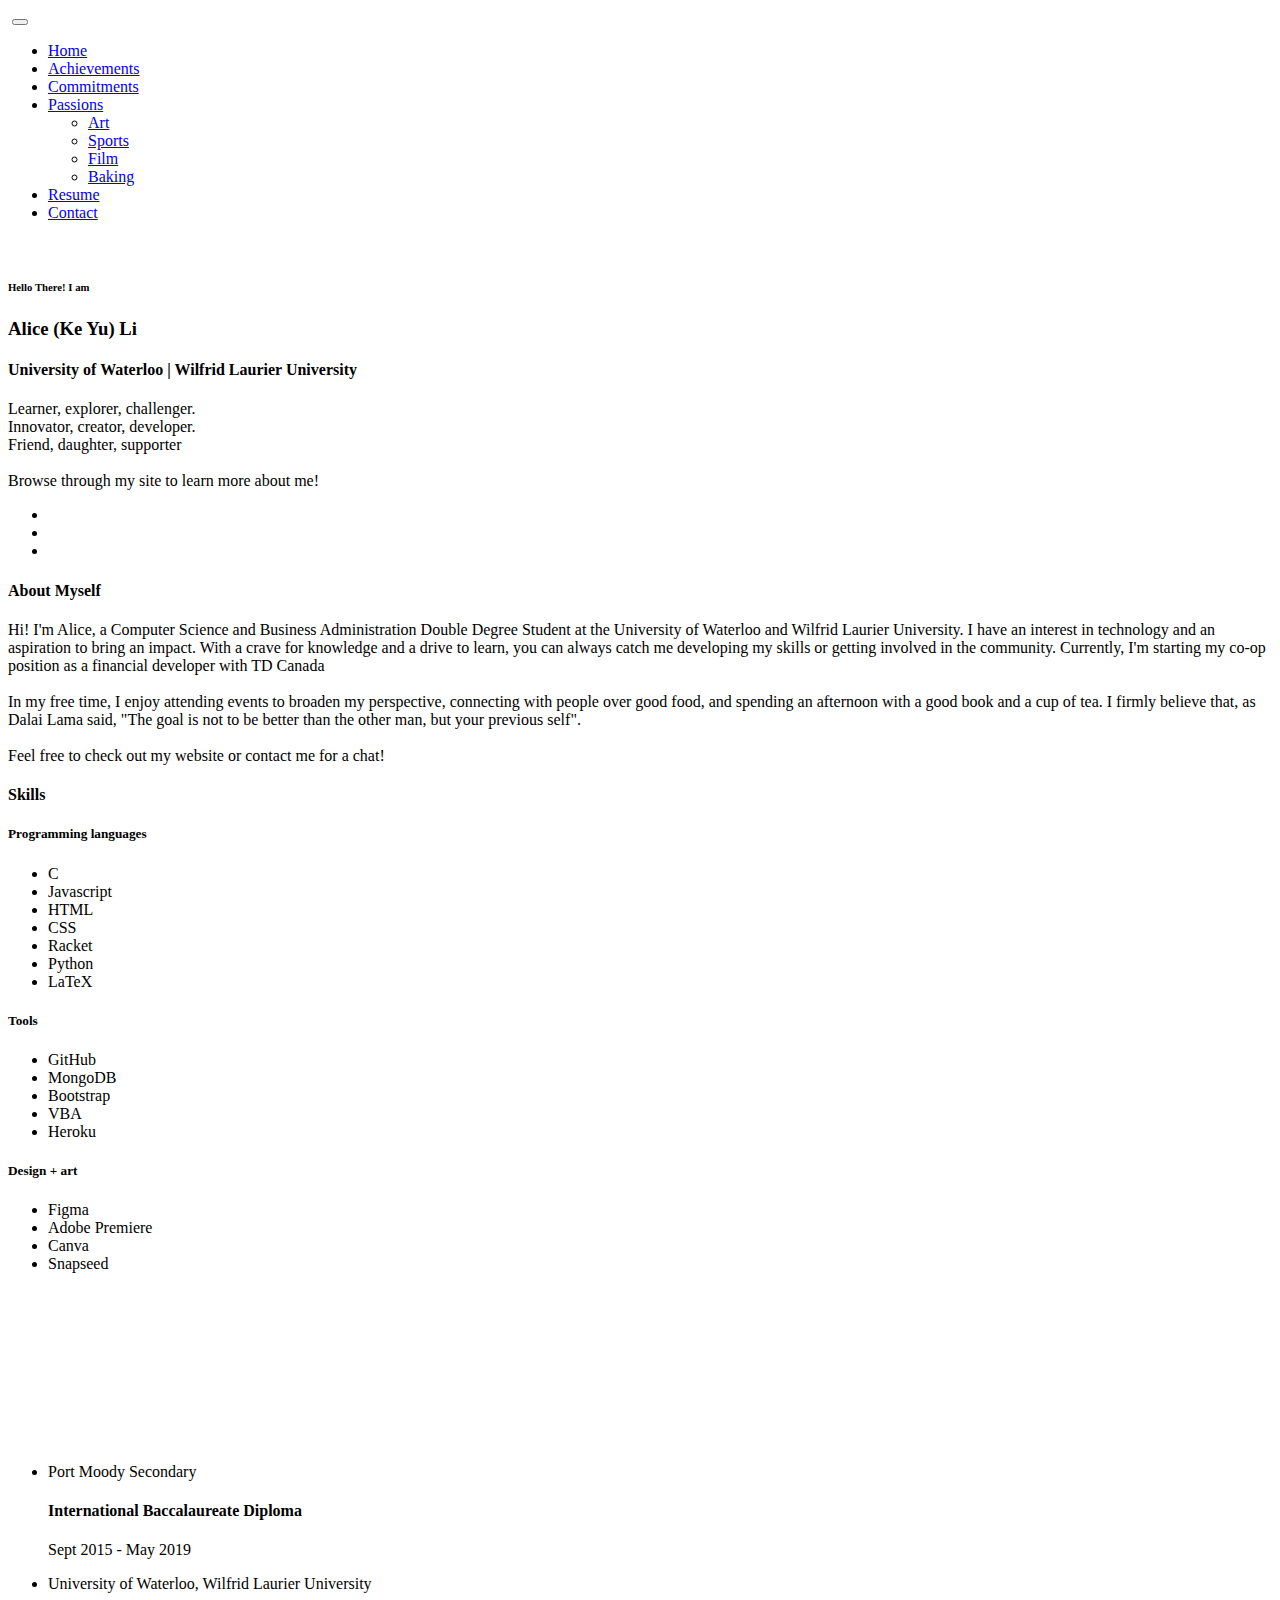
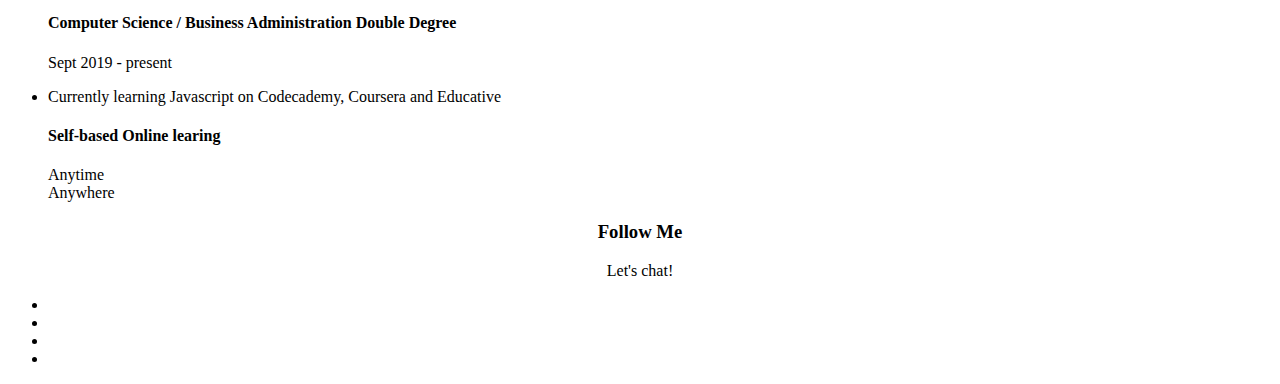
==== index.html @ d1465720 "setup Analytics" ====
<!doctype html>
<html lang="en">
    <head>
		<!-- Global site tag (gtag.js) - Google Analytics -->
		<script async src="https://www.googletagmanager.com/gtag/js?id=UA-165931136-1"></script>
		<script>
		window.dataLayer = window.dataLayer || [];
		function gtag(){dataLayer.push(arguments);}
		gtag('js', new Date());

		gtag('config', 'UA-165931136-1');
		</script>

        <!-- Required meta tags -->
        <meta charset="utf-8">
        <meta name="viewport" content="width=device-width, initial-scale=1, shrink-to-fit=no">
        <link rel="icon" href="img/favicon.png" type="image/png">
		<title>Alice (Ke Yu)</title>
		
        <link rel="stylesheet" href="css/bootstrap.css">
        <link rel="stylesheet" href="vendors/linericon/style.css">
        <link rel="stylesheet" href="css/font-awesome.min.css">
        <link rel="stylesheet" href="vendors/nice-select/css/nice-select.css">
        <!-- main css -->
        <link rel="stylesheet" href="css/style.css">
		<link rel="stylesheet" href="css/responsive.css">
		
	</head>


    <body>
        
        <!--================Header Menu Area =================-->
        <header class="header_area">
            <div class="main_menu">
            	<nav class="navbar navbar-expand-lg navbar-light">
					<div class="container box_1620">
						<!-- Brand and toggle get grouped for better mobile display -->
						<a class="navbar-brand logo_h" href="index.html"><img src="img/logo.png" alt=""></a>
						<button class="navbar-toggler" type="button" data-toggle="collapse" data-target="#navbarSupportedContent" aria-controls="navbarSupportedContent" aria-expanded="false" aria-label="Toggle navigation">
							<span class="icon-bar"></span>
							<span class="icon-bar"></span>
							<span class="icon-bar"></span>
						</button>
						<!-- Collect the nav links, forms, and other content for toggling -->
						<div class="collapse navbar-collapse offset" id="navbarSupportedContent">
							<ul class="nav navbar-nav menu_nav ml-auto">
								<li class="nav-item active"><a class="nav-link" href="index.html">Home</a></li> 
								<li class="nav-item"><a class="nav-link" href="achievements.html">Achievements</a></li> 
								<li class="nav-item"><a class="nav-link" href="commitments.html">Commitments</a></li> 
								<li class="nav-item submenu dropdown">
									<a href="#" class="nav-link dropdown-toggle" data-toggle="dropdown" role="button" aria-haspopup="true" aria-expanded="false">Passions</a>
									<ul class="dropdown-menu">
										<li class="nav-item"><a class="nav-link" href="art.html">Art</a></li>
										<li class="nav-item"><a class="nav-link" href="sports.html">Sports</a></li>
										<li class="nav-item"><a class="nav-link" href="film.html">Film</a></li>
										<li class="nav-item"><a class="nav-link" href="baking.html">Baking</a></li>
									</ul>
								</li> 
								<li class="nav-item"><a class="nav-link" href="resume.pdf" target="_blank">Resume</a></li>
								<li class="nav-item"><a class="nav-link" href="contact.html">Contact</a></li>
							</ul>
						</div> 
					</div>
            	</nav>
            </div>
        </header>
        <!--================Header Menu Area =================-->
		
		




        <!--================Home Banner Area =================-->
        <section class="home_banner_area">
           	<div class="container box_1620">
           		<div class="banner_inner d-flex align-items-center">
					<div class="banner_content">
						<div class="media">
							<div class="d-flex">
								<img src="img/personal.jpeg" alt="">
							</div>
							<div class="media-body">
								<div class="personal_text">
									<h6>Hello There! I am</h6>
									<h3>Alice (Ke Yu) Li</h3>
									<h4>University of Waterloo   |   Wilfrid Laurier University</h4>
									<p>Learner, explorer, challenger. <br /> Innovator, creator, developer. <br /> Friend, daughter, supporter  <br /><br />
									Browse through my site to learn more about me!</p>
				<!--	<p>I'm a student, developer, hungry, curious, explore, open to learn, share, feedback, challenge, self discipline, sleep, eat, </p> -->
									<ul class="list basic_info">
										</ul>
									<ul class="list personal_social">
										<li><a href="https://www.facebook.com/cocolikeyu" target="_blank"><i class="fa fa-facebook"></i></a></li>
										<li><a href="https://www.linkedin.com/in/alice-li-keyu/" target="_blank"><i class="fa fa-linkedin"></i></a></li>
										<li><a href="https://www.instagram.com/aliceelii/" target="_blank"><i class="fa fa-instagram"></i></a></li>
									</ul>
								</div>
							</div>
						</div>
					</div>
				</div>
            </div>
        </section>
        <!--================End Home Banner Area =================-->
        
        <!--================Welcome Area =================-->
        <section class="welcome_area p_120">
        	<div class="container">
        		<div class="row welcome_inner">
        			<div class="col-lg-6">
        				<div class="welcome_text">
        					<h4>About Myself</h4>
        					<p>Hi! I'm Alice, a Computer Science and Business Administration Double Degree Student 
								at the University of Waterloo and Wilfrid Laurier University. I have an interest in technology and an aspiration 
							to bring an impact. With a crave for knowledge and a drive to learn, you can always catch me developing my skills or 
							getting involved in the community. Currently, I'm starting my co-op position as a financial developer with TD Canada<br/><br/>
							In my free time, I enjoy attending events to broaden my perspective, connecting with people over good food, and 
							spending an afternoon with a good book and a cup of tea. I firmly believe that, as Dalai Lama said, 
							"The goal is not to be better than the other man, but your previous self".<br/><br/>
							Feel free to check out my website or contact me for a chat!
						</p>
        				</div>
        			</div>
        			<div class="col-lg-6">
        				<div class="welcome_text">
						<h4>Skills</h4>
						<div class="row">
							<div class="col">
							<h5>Programming languages</h5>
								<ul>
									<li>C</li>
									<li>Javascript</li>
									<li>HTML</li>
									<li>CSS</li>
									<li>Racket</li>
									<li>Python</li>
									<li>LaTeX</li>
								</ul>
							</div>
							<div class="col">
								<h5>Tools</h5>
								<ul>
									<li>GitHub</li>
									<li>MongoDB</li>
									<li>Bootstrap</li>
									<li>VBA</li>
									<li>Heroku</li>
								</ul>
								<h5>Design + art</h5>
								<ul>
									<li>Figma</li>
									<li>Adobe Premiere</li>
									<li>Canva</li>
									<li>Snapseed</li>
								</ul>
							</div>
							</div>
						</div>
        			</div>
        		</div>
        	</div>
        </section>
        <!--================End Welcome Area =================-->
        
        <!--================My Tabs Area =================-->
        <section class="mytabs_area p_120">
        	<div class="container">
        		<div class="tabs_inner">
					<ul style="text-align: center; padding-bottom:20px;">
						
							<h4 style="color:white; font-size:250%"> My Education</h4>
						
					</ul>
					<div class="tab-content" id="myTabContent">
						<div class="tab-pane fade show active" id="home" aria-labelledby="home-tab">
							<ul class="list">
								<li>
									<span></span>
									<div class="media">
										<div class="d-flex" style="width:60%;">
											<p>Port Moody Secondary</p>
										</div>
										<div class="media-body">
											<h4>International Baccalaureate Diploma</h4>
											<p>Sept 2015 - May 2019</p>
										</div>
									</div>
								</li>
								<li>
									<span></span>
									<div class="media">
										<div class="d-flex" style="width:60%;">
											<p>University of Waterloo, Wilfrid Laurier University</p>
										</div>
										<div class="media-body">
											<h4>Computer Science / Business Administration Double Degree</h4>
											<p>Sept 2019 - present </p>
										</div>
									</div>
								</li>
								<li>
								<span></span>
									<div class="media">
										<div class="d-flex" style="width:60%;">
											<p>Currently learning Javascript on Codecademy, Coursera and Educative</p>
										</div>
										<div class="media-body">
											<h4>Self-based Online learing</h4>
											<p>Anytime <br />Anywhere</p>
										</div>
									</div>
								</li>
							</ul>
						</div>
					</div>
        		</div>
        	</div>
        </section>
        <!--================End My Tabs Area =================-->
        
		
        <!--================Footer Area =================-->
        <footer class="footer_area p_100">
        	<div class="container">
        		<div class="row footer_inner">
        			<div class="col-4">
        			</div>
        			<div class="col-4">
        				<aside class="f_widget social_widget" style="text-align: center;">
        					<div class="f_title" >
        						<h3>Follow Me</h3>
        					</div>
        					<p>Let's chat!</p>
        					<ul class="list">
        						<li><a href="https://www.facebook.com/cocolikeyu"><i class="fa fa-facebook"></i></a></li>
        						<li><a href="https://www.instagram.com/aliceelii/"><i class="fa fa-instagram"></i></a></li>
        						<li><a href="https://www.linkedin.com/in/alice-li-keyu/"><i class="fa fa-linkedin"></i></a></li>
        						<li><a href="https://github.com/keyualiceli"><i class="fa fa-github"></i></a></li>
        					</ul>
        				</aside>
                    </div>
                    <div class="col-4"></div>
        		</div>
        	</div>
        </footer>
        <!--================End Footer Area =================-->
        
        
        
        
        
        
        <!-- Optional JavaScript -->
        <!-- jQuery first, then Popper.js, then Bootstrap JS -->
        <script src="js/jquery-3.3.1.min.js"></script>
        <script src="js/bootstrap.min.js"></script>
        <script src="vendors/nice-select/js/jquery.nice-select.min.js"></script>
    </body>
</html>
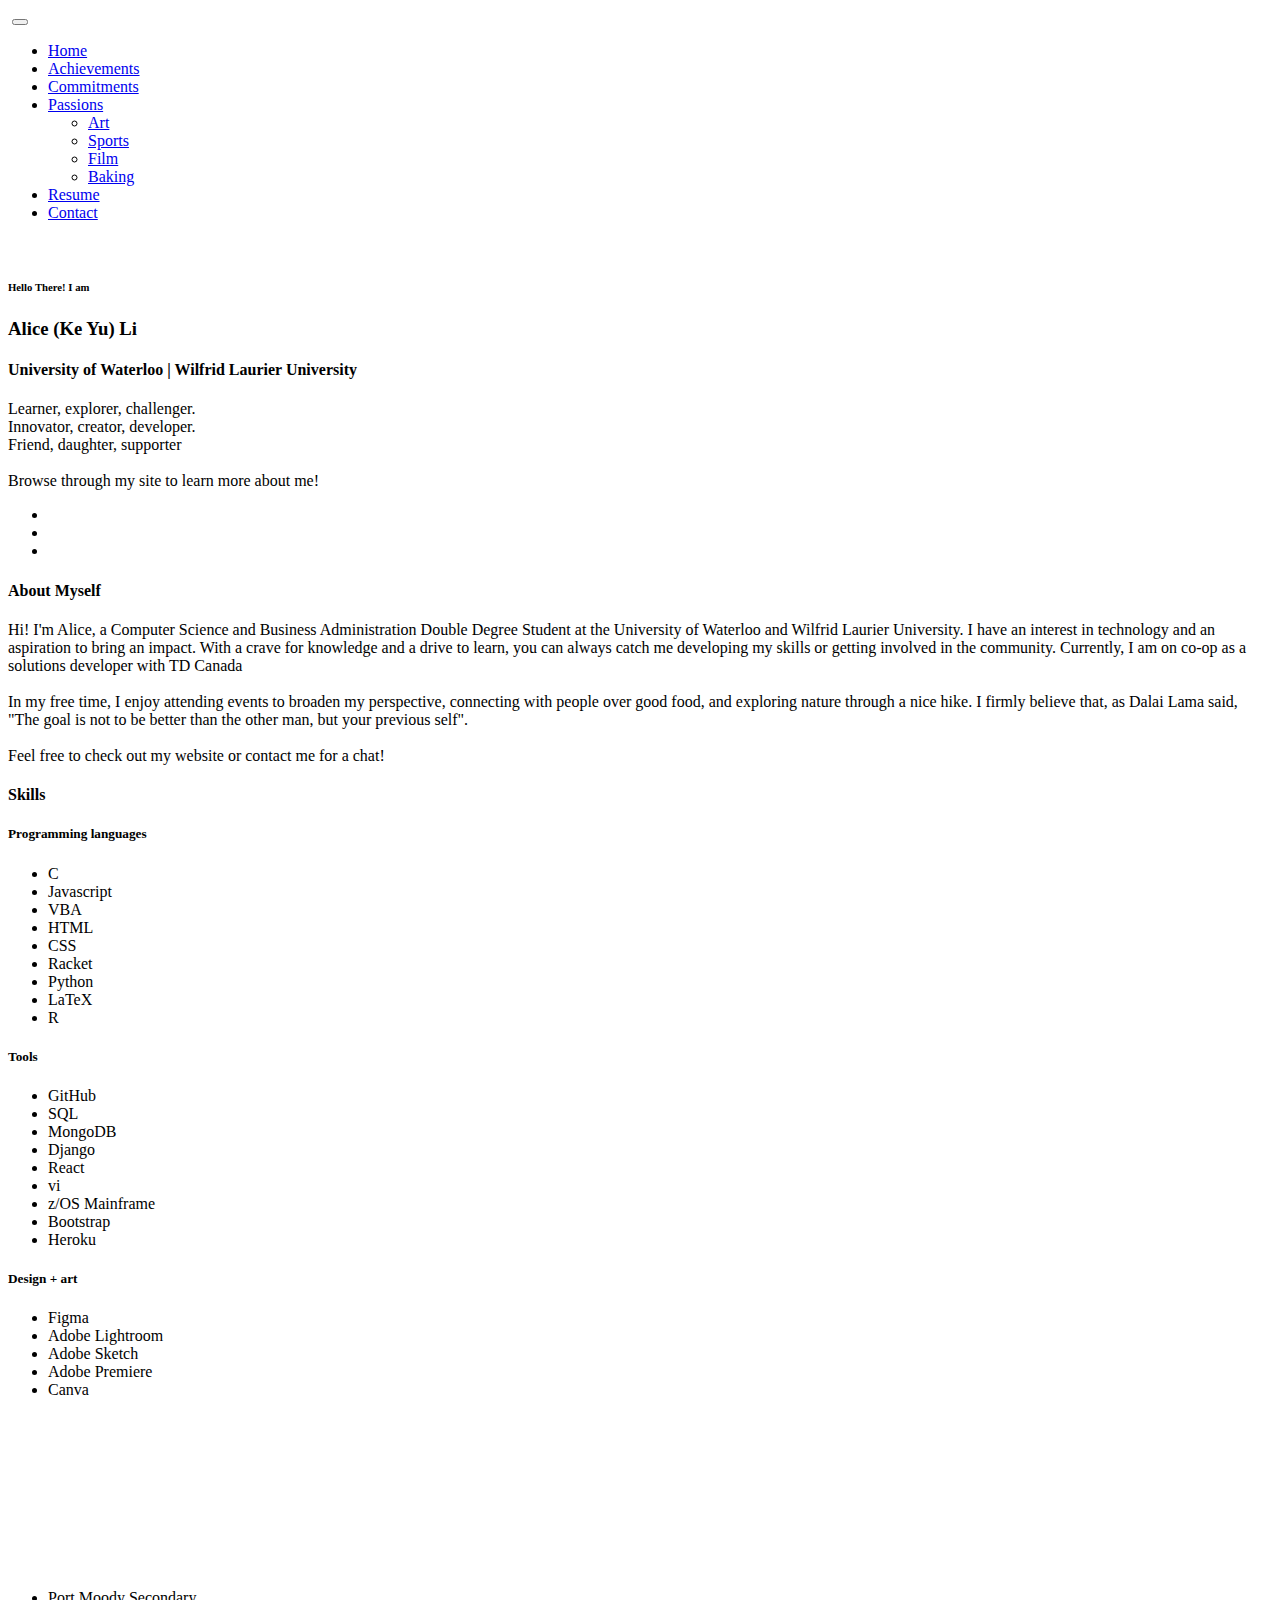
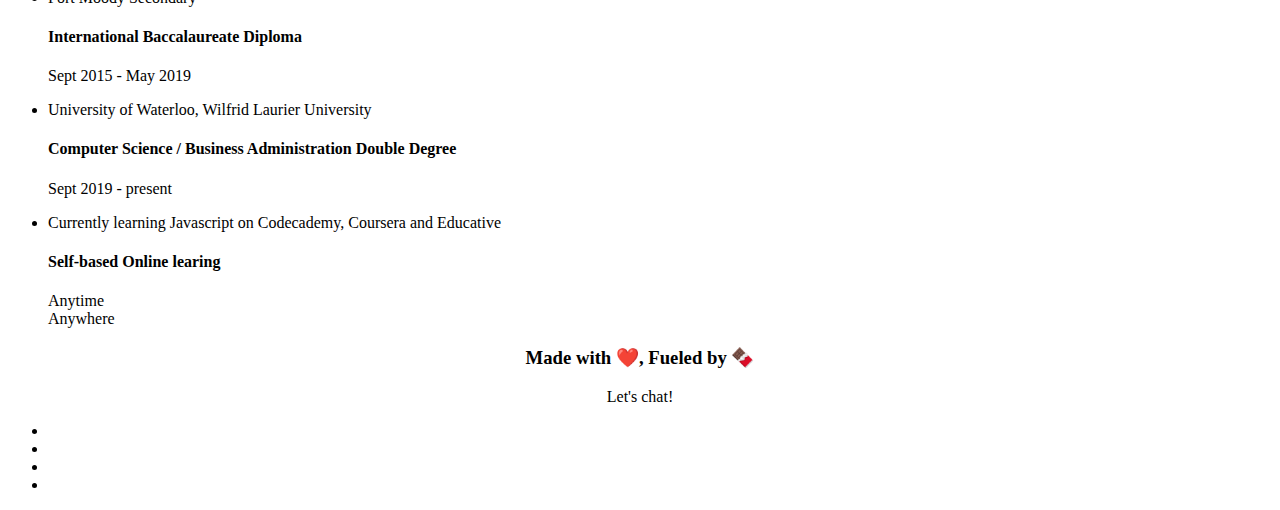
==== commit de4e3420: "update footer" ====
--- a/index.html
+++ b/index.html
@@ -115,9 +115,9 @@
         					<p>Hi! I'm Alice, a Computer Science and Business Administration Double Degree Student 
 								at the University of Waterloo and Wilfrid Laurier University. I have an interest in technology and an aspiration 
 							to bring an impact. With a crave for knowledge and a drive to learn, you can always catch me developing my skills or 
-							getting involved in the community. Currently, I'm starting my co-op position as a financial developer with TD Canada<br/><br/>
+							getting involved in the community. Currently, I am on co-op as a solutions developer with TD Canada<br/><br/>
 							In my free time, I enjoy attending events to broaden my perspective, connecting with people over good food, and 
-							spending an afternoon with a good book and a cup of tea. I firmly believe that, as Dalai Lama said, 
+							exploring nature through a nice hike. I firmly believe that, as Dalai Lama said, 
 							"The goal is not to be better than the other man, but your previous self".<br/><br/>
 							Feel free to check out my website or contact me for a chat!
 						</p>
@@ -132,28 +132,35 @@
 								<ul>
 									<li>C</li>
 									<li>Javascript</li>
+									<li>VBA</li>
 									<li>HTML</li>
 									<li>CSS</li>
 									<li>Racket</li>
 									<li>Python</li>
 									<li>LaTeX</li>
+									<li>R</li>
 								</ul>
 							</div>
 							<div class="col">
 								<h5>Tools</h5>
 								<ul>
 									<li>GitHub</li>
+									<li>SQL</li>
 									<li>MongoDB</li>
+									<li>Django</li>
+									<li>React</li>
+									<li>vi</li>
+									<li>z/OS Mainframe</li>
 									<li>Bootstrap</li>
-									<li>VBA</li>
 									<li>Heroku</li>
 								</ul>
 								<h5>Design + art</h5>
 								<ul>
 									<li>Figma</li>
+									<li>Adobe Lightroom</li>
+									<li>Adobe Sketch</li>
 									<li>Adobe Premiere</li>
 									<li>Canva</li>
-									<li>Snapseed</li>
 								</ul>
 							</div>
 							</div>
@@ -228,13 +235,13 @@
         			<div class="col-4">
         			</div>
         			<div class="col-4">
-        				<aside class="f_widget social_widget" style="text-align: center;">
+						<aside class="f_widget social_widget" style="text-align: center;">
         					<div class="f_title" >
-        						<h3>Follow Me</h3>
+        						<h3>Made with ❤️, Fueled by 🍫</h3>
         					</div>
         					<p>Let's chat!</p>
         					<ul class="list">
-        						<li><a href="https://www.facebook.com/cocolikeyu"><i class="fa fa-facebook"></i></a></li>
+        						<li><a href="mailto:ky24li@uwaterloo.ca"><i class="fa fa-envelope"></i></a></li>
         						<li><a href="https://www.instagram.com/aliceelii/"><i class="fa fa-instagram"></i></a></li>
         						<li><a href="https://www.linkedin.com/in/alice-li-keyu/"><i class="fa fa-linkedin"></i></a></li>
         						<li><a href="https://github.com/keyualiceli"><i class="fa fa-github"></i></a></li>
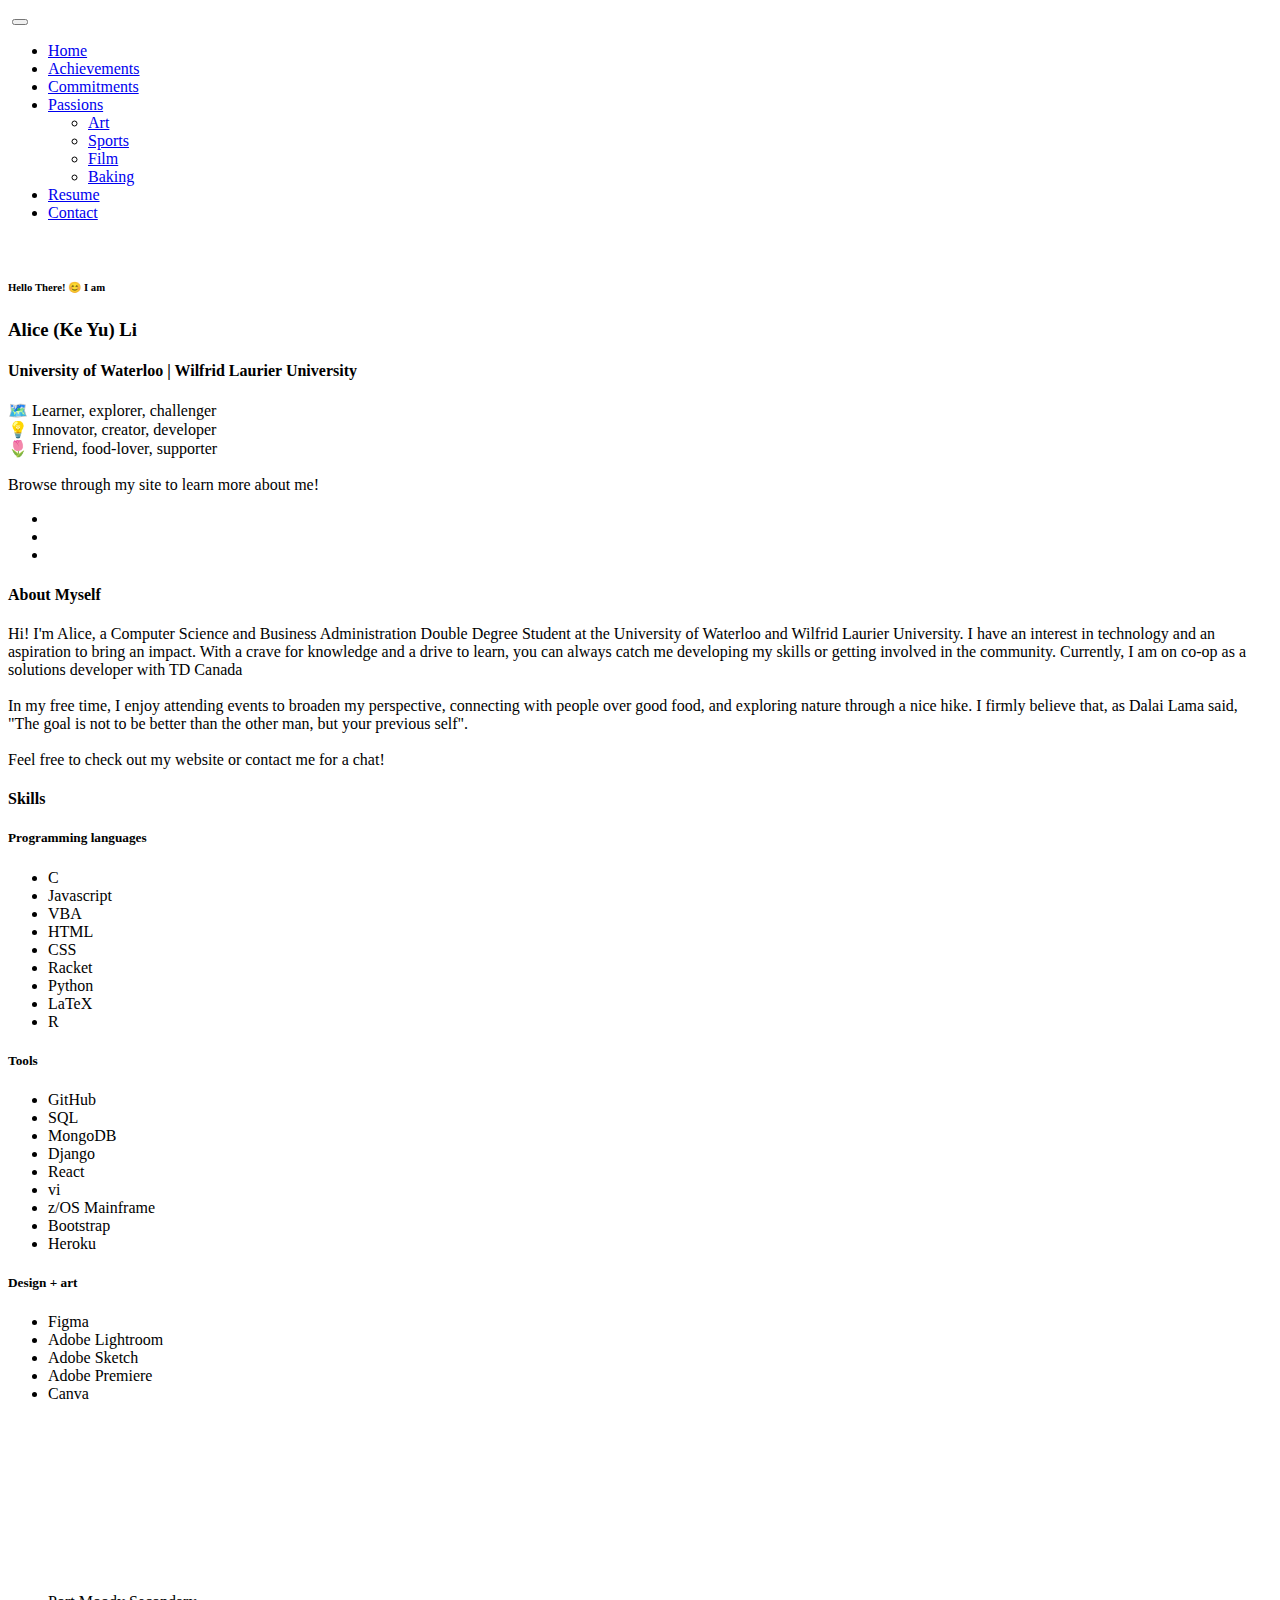
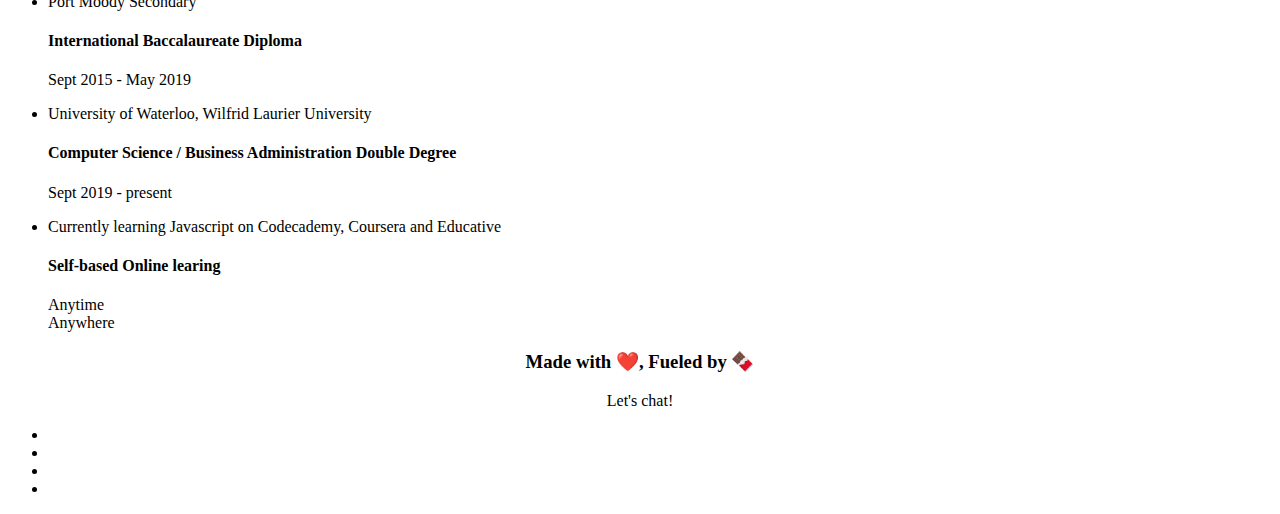
==== commit b4940aa7: "minor emoji change" ====
--- a/index.html
+++ b/index.html
@@ -83,16 +83,16 @@
 							</div>
 							<div class="media-body">
 								<div class="personal_text">
-									<h6>Hello There! I am</h6>
+									<h6>Hello There! 😊 I am</h6>
 									<h3>Alice (Ke Yu) Li</h3>
 									<h4>University of Waterloo   |   Wilfrid Laurier University</h4>
-									<p>Learner, explorer, challenger. <br /> Innovator, creator, developer. <br /> Friend, daughter, supporter  <br /><br />
+									<p>🗺️ Learner, explorer, challenger <br />💡 Innovator, creator, developer <br />🌷 Friend, food-lover, supporter  <br /><br />
 									Browse through my site to learn more about me!</p>
 				<!--	<p>I'm a student, developer, hungry, curious, explore, open to learn, share, feedback, challenge, self discipline, sleep, eat, </p> -->
 									<ul class="list basic_info">
 										</ul>
 									<ul class="list personal_social">
-										<li><a href="https://www.facebook.com/cocolikeyu" target="_blank"><i class="fa fa-facebook"></i></a></li>
+										<li><a href="mailto:ky24li@uwaterloo.ca" target="_blank"><i class="fa fa-envelope"></i></a></li>
 										<li><a href="https://www.linkedin.com/in/alice-li-keyu/" target="_blank"><i class="fa fa-linkedin"></i></a></li>
 										<li><a href="https://www.instagram.com/aliceelii/" target="_blank"><i class="fa fa-instagram"></i></a></li>
 									</ul>
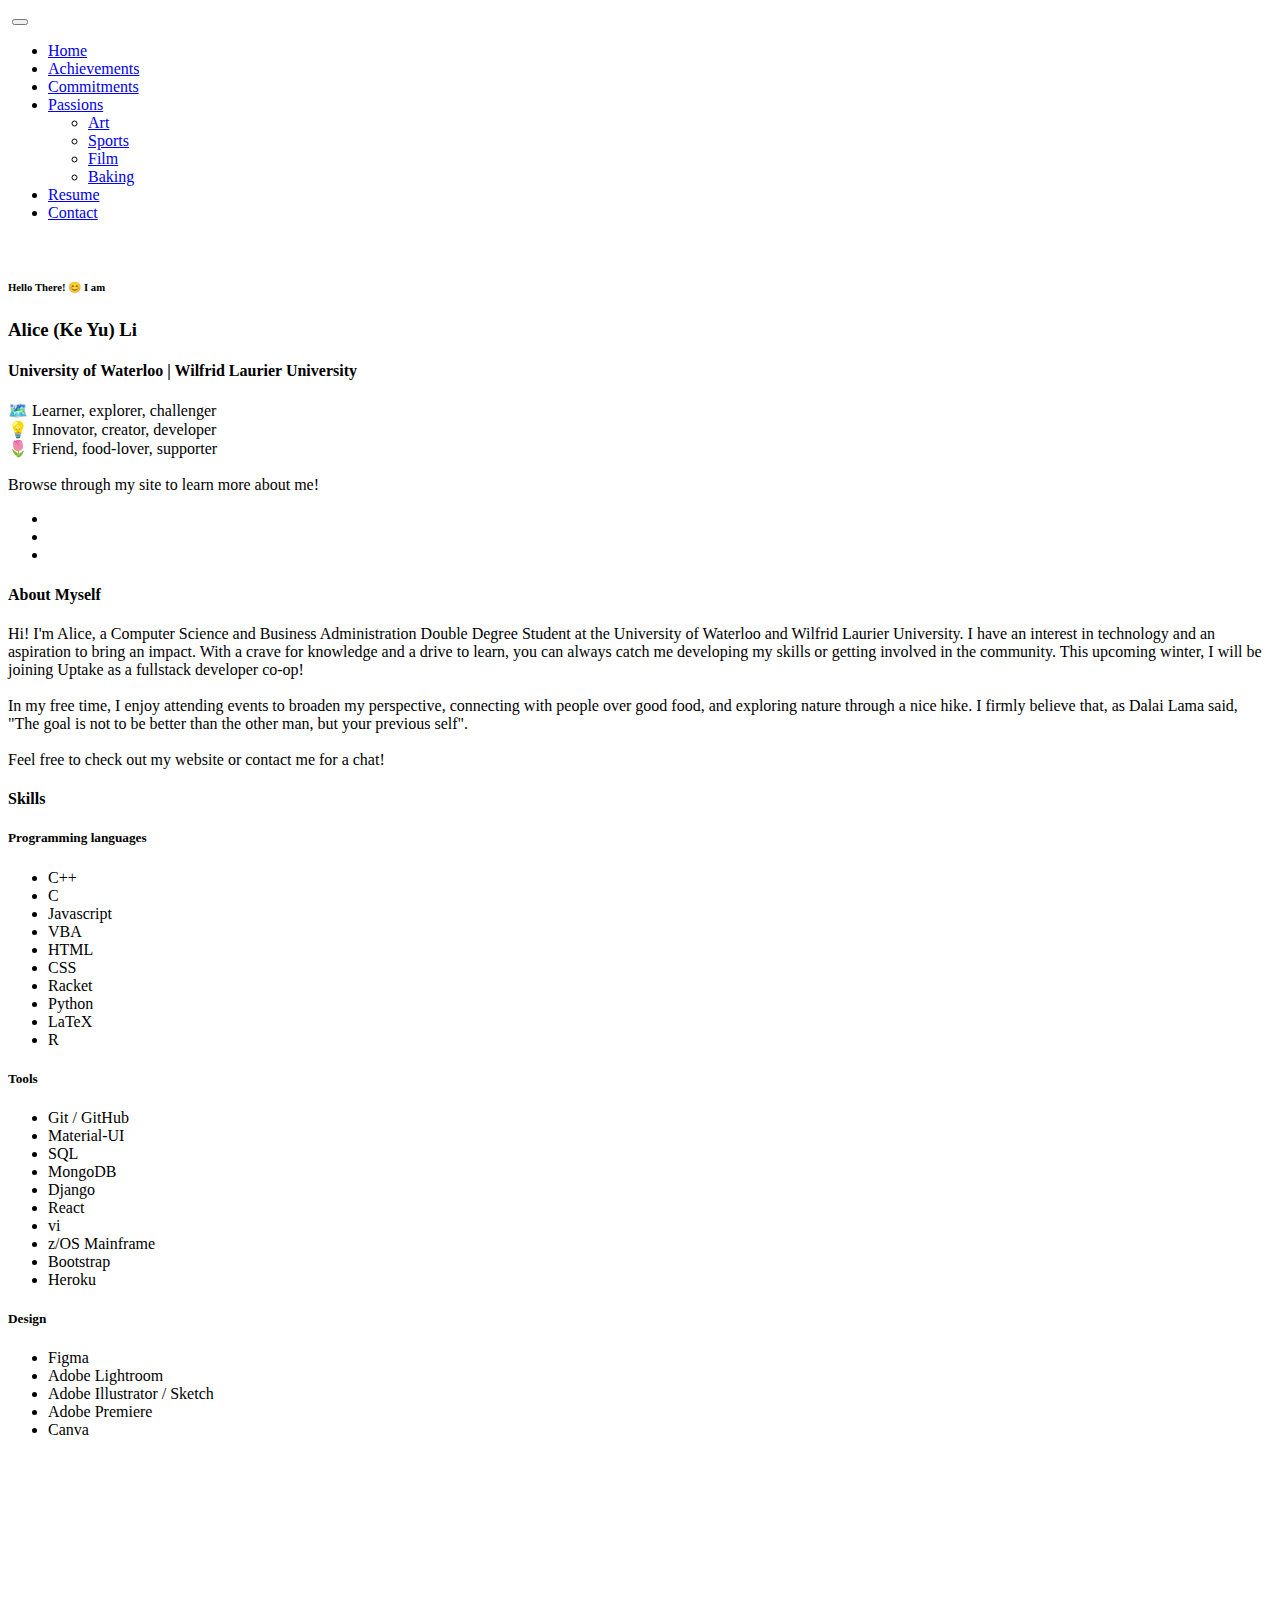
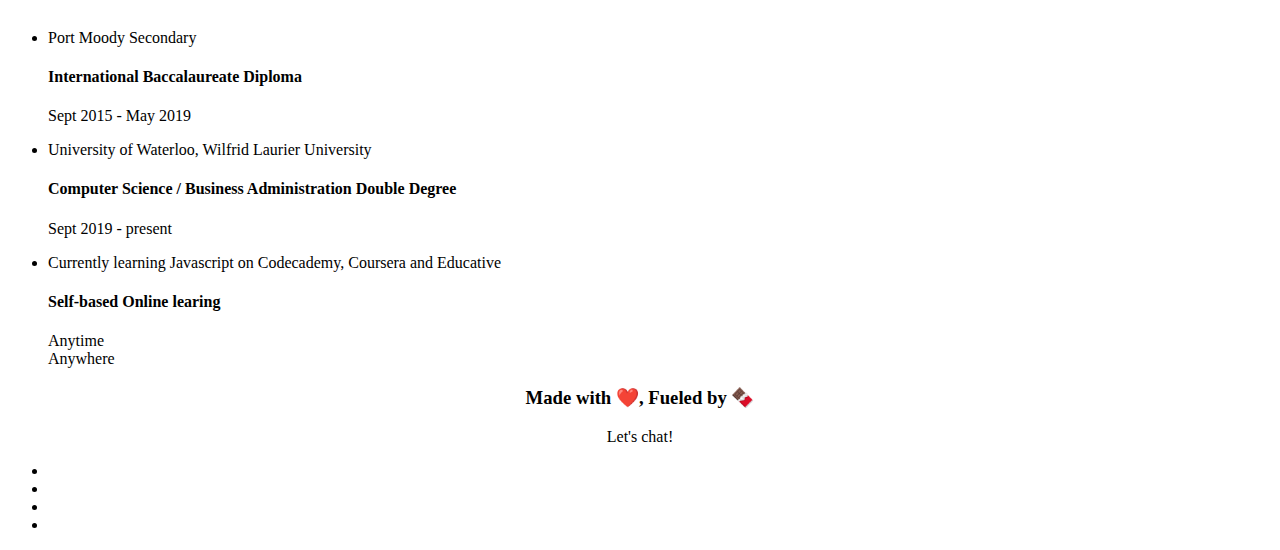
==== commit 0d8f0211: "update languages, techplus, new job" ====
--- a/index.html
+++ b/index.html
@@ -115,7 +115,7 @@
         					<p>Hi! I'm Alice, a Computer Science and Business Administration Double Degree Student 
 								at the University of Waterloo and Wilfrid Laurier University. I have an interest in technology and an aspiration 
 							to bring an impact. With a crave for knowledge and a drive to learn, you can always catch me developing my skills or 
-							getting involved in the community. Currently, I am on co-op as a solutions developer with TD Canada<br/><br/>
+							getting involved in the community. This upcoming winter, I will be joining Uptake as a fullstack developer co-op!<br/><br/>
 							In my free time, I enjoy attending events to broaden my perspective, connecting with people over good food, and 
 							exploring nature through a nice hike. I firmly believe that, as Dalai Lama said, 
 							"The goal is not to be better than the other man, but your previous self".<br/><br/>
@@ -130,6 +130,7 @@
 							<div class="col">
 							<h5>Programming languages</h5>
 								<ul>
+									<li>C++</li>
 									<li>C</li>
 									<li>Javascript</li>
 									<li>VBA</li>
@@ -144,7 +145,8 @@
 							<div class="col">
 								<h5>Tools</h5>
 								<ul>
-									<li>GitHub</li>
+									<li>Git / GitHub</li>
+									<li>Material-UI</li>
 									<li>SQL</li>
 									<li>MongoDB</li>
 									<li>Django</li>
@@ -154,11 +156,11 @@
 									<li>Bootstrap</li>
 									<li>Heroku</li>
 								</ul>
-								<h5>Design + art</h5>
+								<h5>Design</h5>
 								<ul>
 									<li>Figma</li>
 									<li>Adobe Lightroom</li>
-									<li>Adobe Sketch</li>
+									<li>Adobe Illustrator / Sketch</li>
 									<li>Adobe Premiere</li>
 									<li>Canva</li>
 								</ul>
